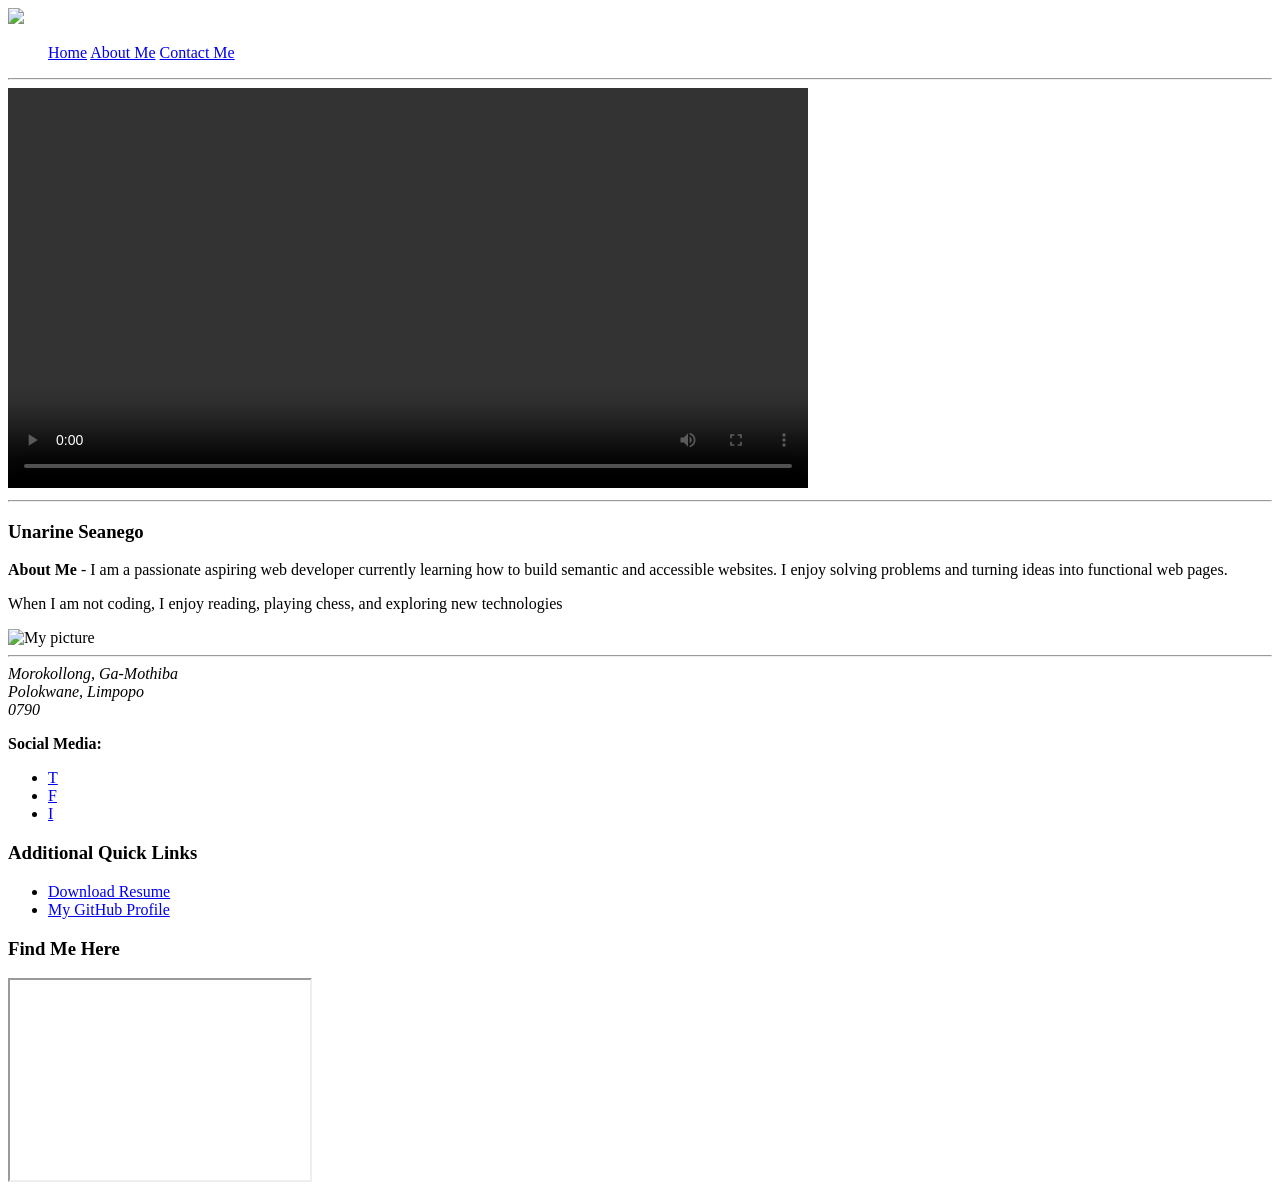
==== index.html @ 72b21d24 "Add files via upload" ====
<!DOCTYPE html>
<html lang="en">
<head>
    <meta charset="UTF-8">
    <title>Home</title>
</head>
<body>

    <header>
        <img src="assets/logo.png" width="50">
        <nav>
            <ul>
                <a href="index.html">Home</a> 
                <a href="about.html">About Me</a> 
                <a href="contact.html">Contact Me</a>
            </ul>
        </nav>
    </header>

    <hr>

    <main>
        
        <section>
            
            <video width="800" controls>
                <source src="assets/Alternatives ideation techniques to try LinkedIn Learning.mp4" type="video/mp4">
               
            </video>
            </section>

        <hr>

        <section>
            <article>
                <h1>Unarine Seanego</h1>
                <p><strong>About Me</strong> - I am a passionate aspiring web developer currently learning how to build semantic and accessible websites. I enjoy solving problems and turning ideas into functional web pages.</p>
                <p>When I am not coding, I enjoy reading, playing chess, and exploring new technologies</p>
            </article>

            <aside>
                <img src="assets/unarine.jpg" alt="My picture" width="250">
            </aside>
        </section>

    </main>

    <hr>

    <footer>
        
        <div>
            <address>
                Morokollong, Ga-Mothiba<br>
                Polokwane, Limpopo<br>
                0790<br>
                
            </address>
            
            <p><strong>Social Media:</strong></p>
            <ul>
                <li><a href="https://twitter.com" target="_blank">T</a></li>
                <li><a href="https://facebook.com" target="_blank">F</a></li>
                <li><a href="https://instagram.com" target="_blank">I</a></li>
            </ul>
        </div>

        <div>
            <h3>Additional Quick Links</h3>
            <ul>
                <li><a href="assets/UNARINE SEANEGO_CV-2.pdf">Download Resume</a></li>
                <li><a href="https://github.com">My GitHub Profile</a></li>
            </ul>
        </div>

        <div>
            <h3>Find Me Here</h3>
           <iframe 
                src="https://www.google.com/maps?q=Ga-Mothiba,+Polokwane,+Limpopo,+0790&output=embed" 
                width="300" 
                height="200" 
                loading="lazy"
                title="Map showing Morokollong, Ga-Mothiba, Polokwane">
            </iframe>
        </div>

    </footer>

</body>
</html>
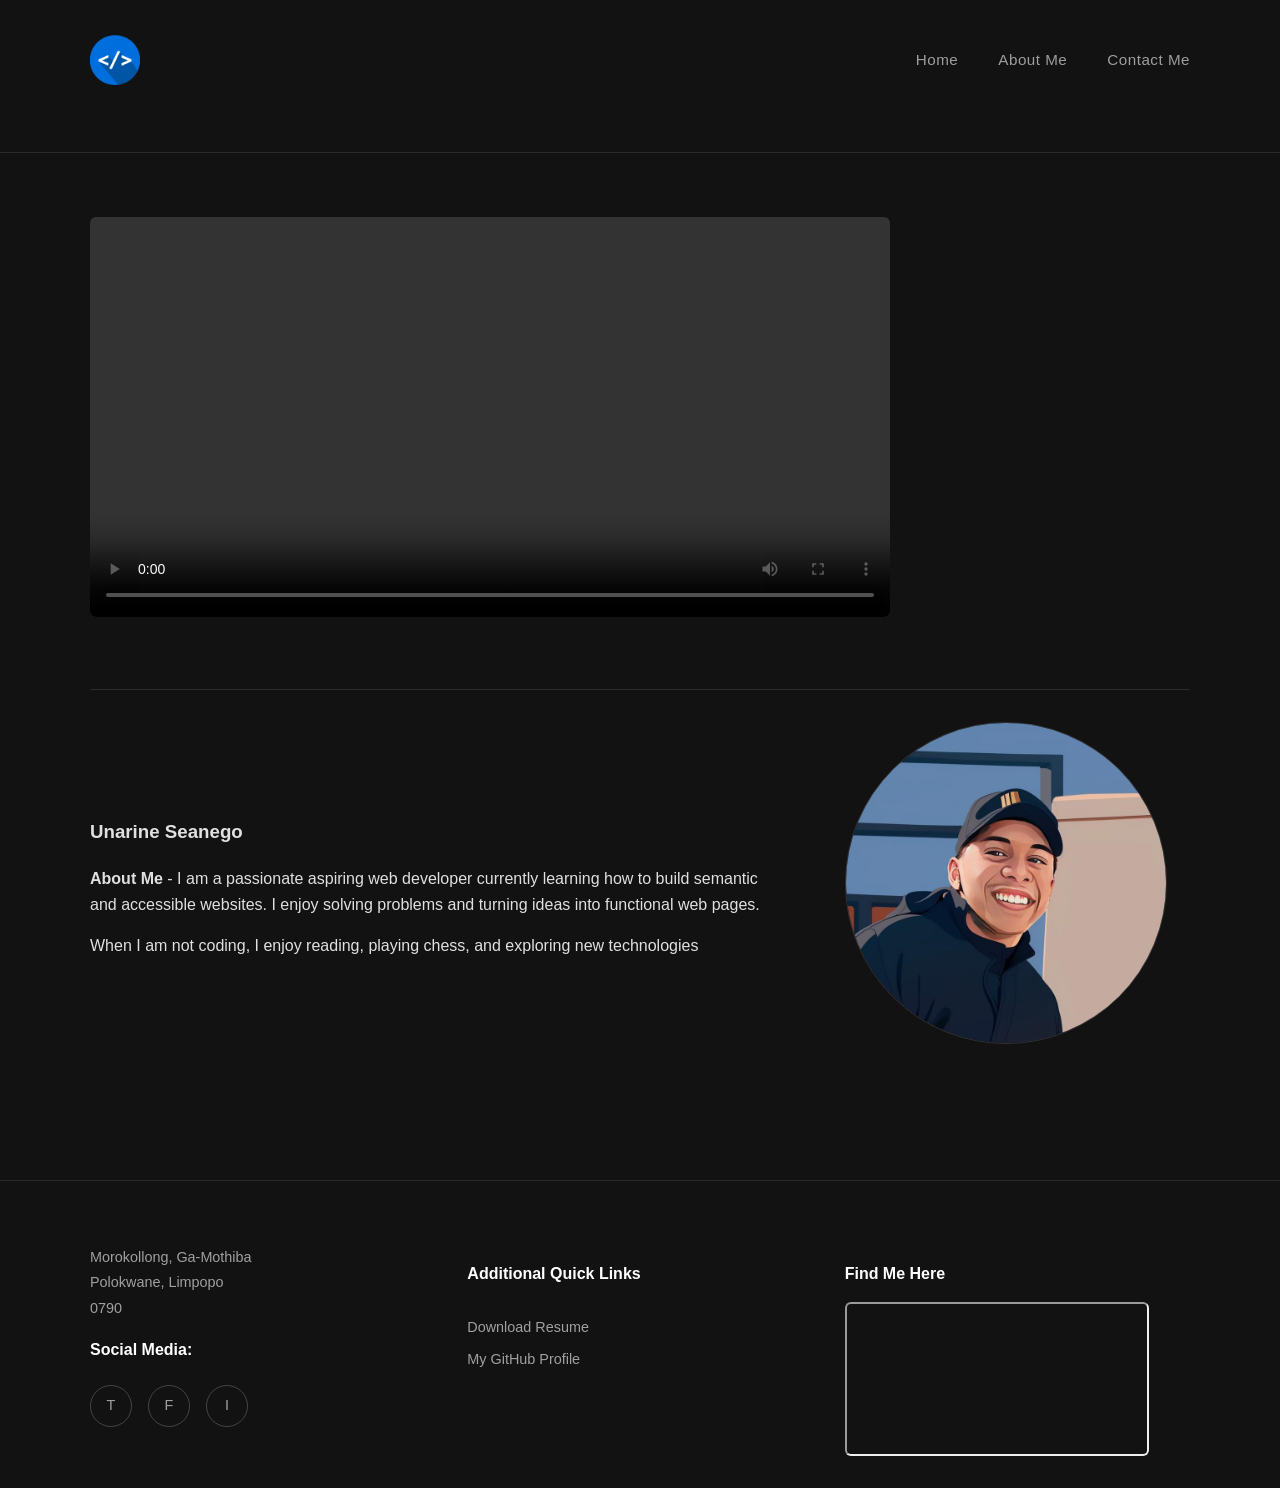
==== commit 7a96d197: "Added responsive CSS styling for Task 2" ====
--- a/index.html
+++ b/index.html
@@ -3,6 +3,7 @@
 <head>
     <meta charset="UTF-8">
     <title>Home</title>
+    <link rel="stylesheet" href="style.css">
 </head>
 <body>
 
--- a/style.css
+++ b/style.css
@@ -0,0 +1,259 @@
+/* =========================================
+   Global Styles & Typography
+   ========================================= */
+
+/* Ensure smooth scrolling for better navigation between sections [cite: 39] */
+html {
+    scroll-behavior: smooth; 
+}
+
+/* Define consistent colors, fonts, and spacing for a professional look  */
+body {
+    font-family: -apple-system, BlinkMacSystemFont, "Segoe UI", Roboto, Helvetica, Arial, sans-serif;
+    background-color: #121212; /* Dark mode background */
+    color: #e0e0e0;            /* High-contrast light text */
+    line-height: 1.6;
+    margin: 0;
+    padding: 0;
+}
+
+hr {
+    border: none;
+    border-top: 1px solid #2a2a2a;
+    margin: 2rem 0;
+}
+
+/* Wrapper to contain the layout */
+body > header, 
+body > main, 
+body > footer {
+    max-width: 1100px;
+    margin: 0 auto;
+    padding: 2rem;
+}
+
+/* =========================================
+   Navigation & Header
+   ========================================= */
+
+/* Use CSS Flexbox for layout structuring [cite: 36] */
+header {
+    display: flex;
+    justify-content: space-between;
+    align-items: center;
+}
+
+nav ul {
+    list-style: none;
+    display: flex;
+    gap: 2.5rem;
+    padding: 0;
+}
+
+/* Style navigation links for better usability [cite: 35] */
+nav a {
+    text-decoration: none;
+    color: #9e9e9e;
+    font-weight: 500;
+    font-size: 0.95rem;
+    letter-spacing: 0.5px;
+    transition: color 0.3s ease, transform 0.2s ease;
+}
+
+/* Add hover effects for buttons and links [cite: 38] */
+nav a:hover {
+    color: #ffffff;
+    transform: translateY(-2px);
+}
+
+/* =========================================
+   Main Content & Media
+   ========================================= */
+
+/* Make sure images and videos are responsive [cite: 37] */
+img, video, iframe {
+    max-width: 100%;
+    height: auto;
+    border-radius: 6px;
+}
+
+main section {
+    margin-bottom: 4rem;
+}
+
+main h2 {
+    color: #ffffff;
+    margin-bottom: 1.5rem;
+}
+
+/* Layout for the Bio Section using CSS Grid [cite: 36] */
+main section:nth-of-type(2) {
+    display: grid;
+    grid-template-columns: 2fr 1fr;
+    gap: 4rem;
+    align-items: center;
+}
+
+/* Circular profile image matching the wireframe */
+aside img {
+    border-radius: 50%;
+    width: 100%;
+    max-width: 320px;
+    aspect-ratio: 1/1;
+    object-fit: cover;
+    border: 1px solid #333;
+}
+
+/* =========================================
+   Footer Layout
+   ========================================= */
+
+/* Grid layout for the three footer columns [cite: 36] */
+footer {
+    display: grid;
+    grid-template-columns: repeat(3, 1fr);
+    gap: 2rem;
+    font-size: 0.9rem;
+}
+
+footer > div {
+    display: flex;
+    flex-direction: column;
+}
+
+footer h3, footer p strong {
+    color: #ffffff;
+    margin-bottom: 1rem;
+    font-size: 1rem;
+}
+
+footer address {
+    font-style: normal;
+    color: #a0a0a0;
+    line-height: 1.8;
+}
+
+footer ul {
+    list-style: none;
+    padding: 0;
+}
+
+footer ul li {
+    margin-bottom: 0.5rem;
+}
+
+footer a {
+    color: #a0a0a0;
+    text-decoration: none;
+    transition: color 0.3s ease;
+}
+
+footer a:hover {
+    color: #ffffff;
+}
+
+/* Circular Social Media Buttons */
+footer div:first-of-type ul {
+    display: flex;
+    gap: 1rem;
+    margin-top: 0.5rem;
+}
+
+footer div:first-of-type ul a {
+    display: inline-block;
+    width: 40px;
+    height: 40px;
+    border-radius: 50%;
+    border: 1px solid #444;
+    text-align: center;
+    line-height: 38px;
+    transition: all 0.3s ease;
+}
+
+footer div:first-of-type ul a:hover {
+    background-color: #ffffff;
+    color: #121212;
+}
+
+/* =========================================
+   Forms (Contact Page)
+   ========================================= */
+form div {
+    margin-bottom: 1.5rem;
+}
+
+input, textarea {
+    width: 100%;
+    padding: 1rem;
+    background-color: #1e1e1e;
+    border: 1px solid #333;
+    color: #ffffff;
+    border-radius: 4px;
+    font-family: inherit;
+    margin-top: 0.5rem;
+}
+
+input:focus, textarea:focus {
+    outline: none;
+    border-color: #666;
+}
+
+button {
+    background-color: #ffffff;
+    color: #121212;
+    padding: 0.8rem 2rem;
+    border: none;
+    border-radius: 4px;
+    font-weight: 600;
+    cursor: pointer;
+    transition: background-color 0.3s ease, transform 0.2s ease;
+}
+
+button:hover {
+    background-color: #e0e0e0;
+    transform: translateY(-2px);
+}
+
+/* =========================================
+   Media Queries (@media) for Responsiveness [cite: 36]
+   ========================================= */
+
+/* Adjust styles for mobile and tablet views [cite: 36] */
+@media (max-width: 768px) {
+    header {
+        flex-direction: column;
+        gap: 1.5rem;
+    }
+
+    /* Mobile-friendly navigation menu [cite: 38] */
+    nav ul {
+        flex-direction: column;
+        text-align: center;
+        gap: 1.2rem;
+    }
+
+    /* Stack the bio and image on mobile */
+    main section:nth-of-type(2) {
+        grid-template-columns: 1fr;
+        text-align: center;
+    }
+
+    aside {
+        order: -1; /* Moves the image above the text on mobile */
+    }
+
+    aside img {
+        max-width: 250px;
+    }
+
+    /* Stack footer columns */
+    footer {
+        grid-template-columns: 1fr;
+        text-align: center;
+        gap: 3rem;
+    }
+
+    footer div:first-of-type ul {
+        justify-content: center;
+    }
+}
